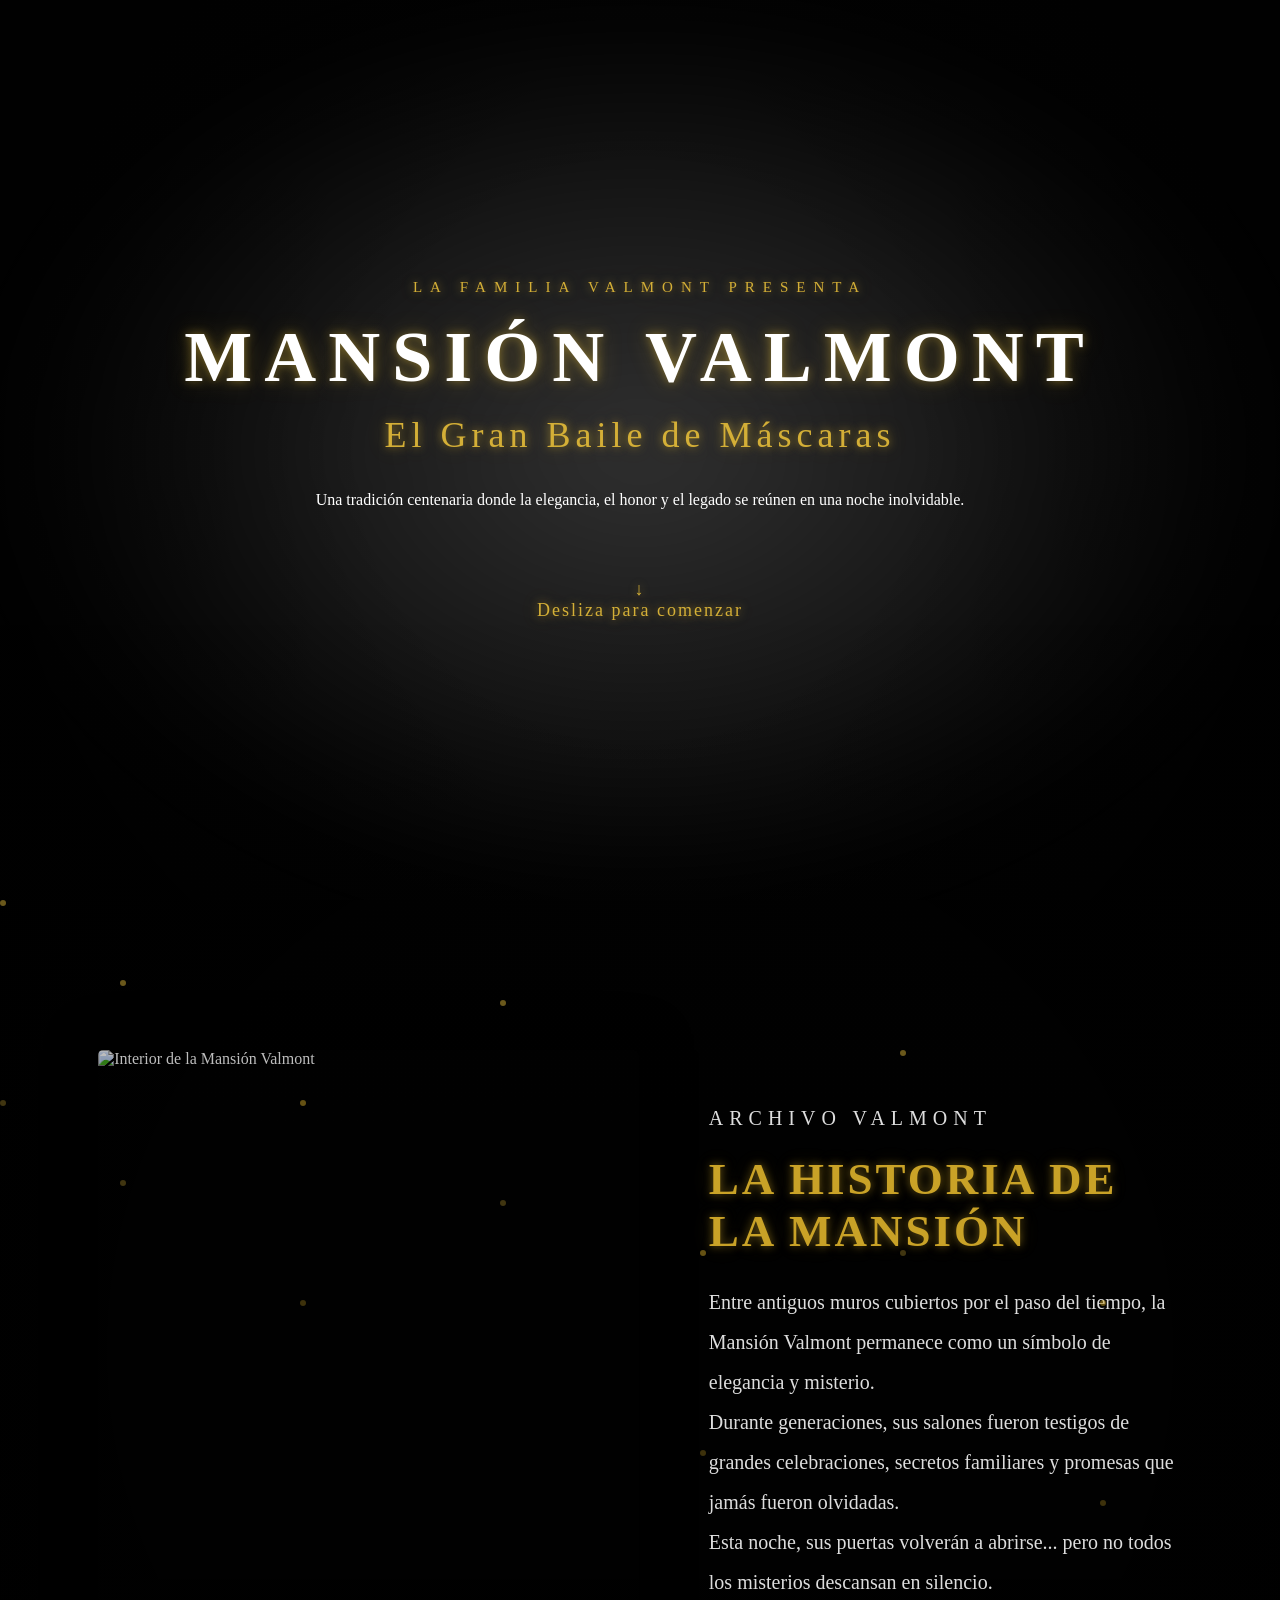
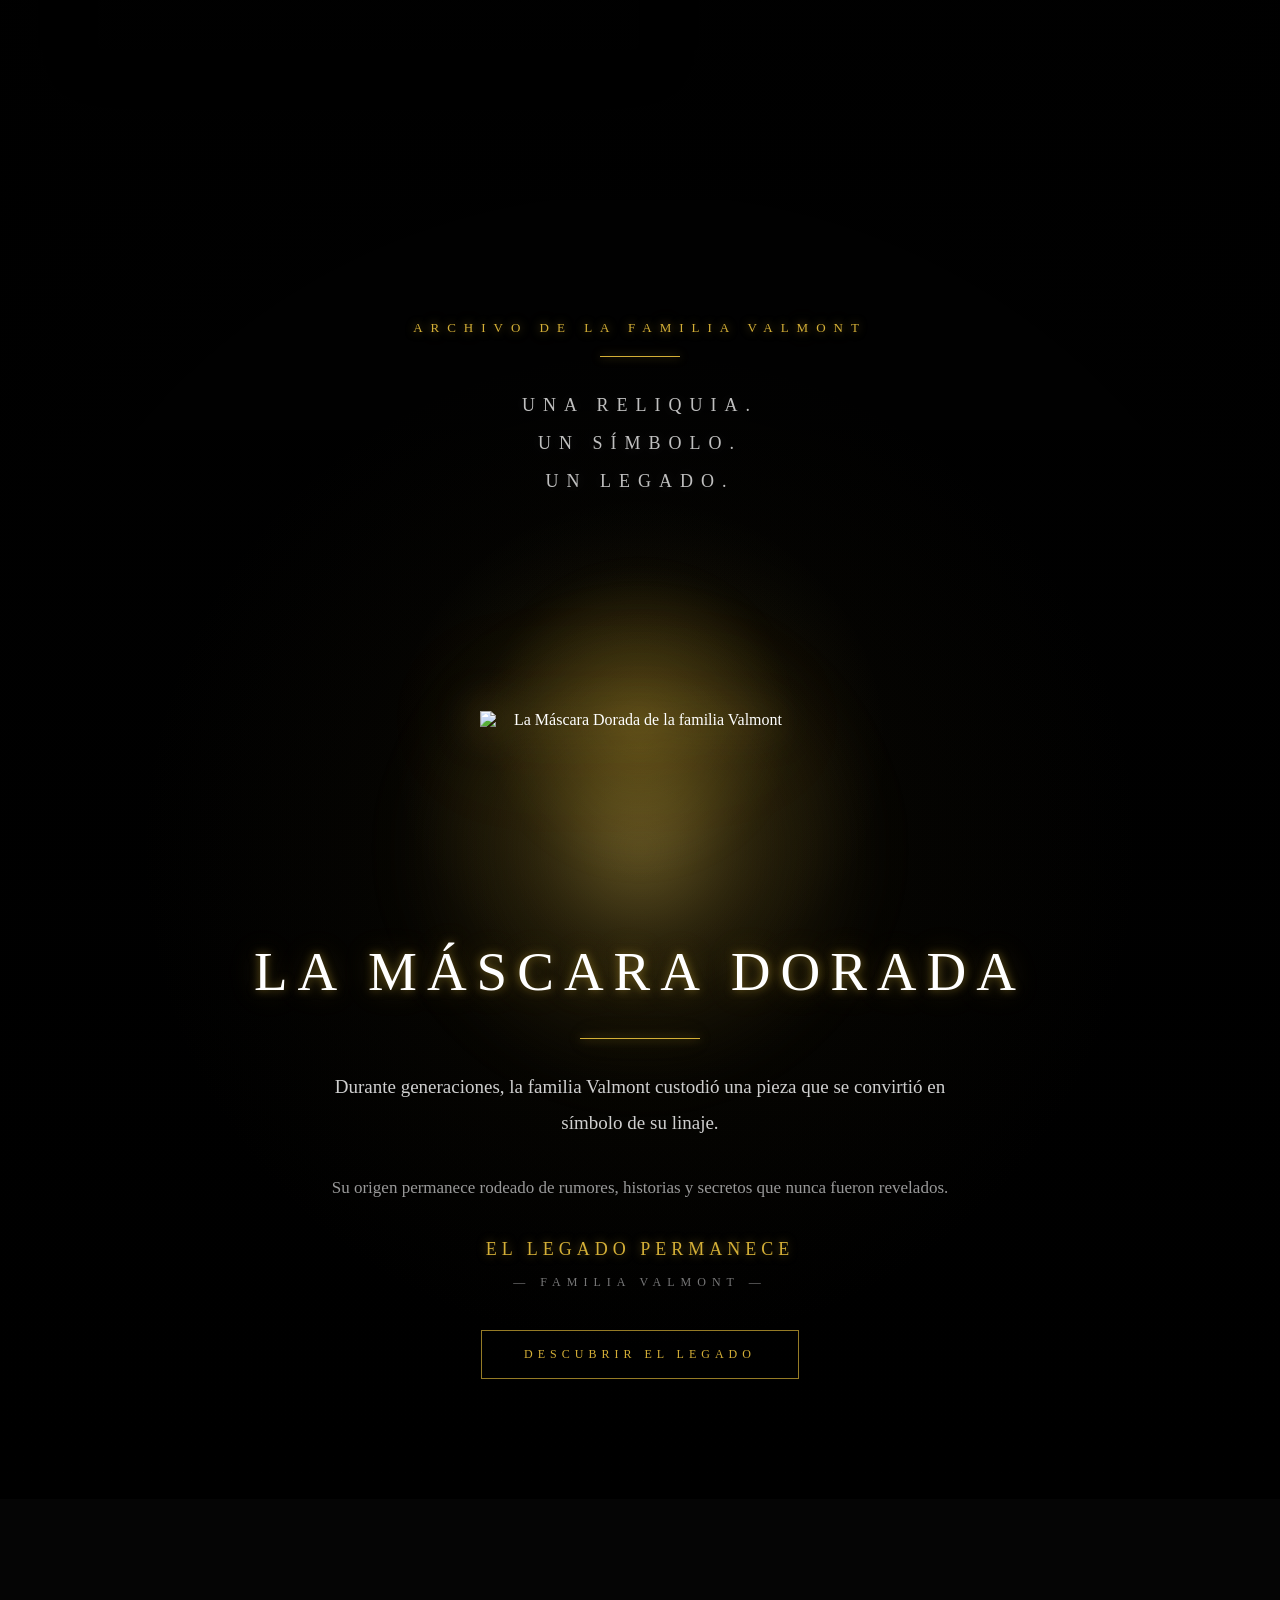
==== index.html @ ee58d7e7 "Rename index.html.html to index.html" ====
<!DOCTYPE html>
<html lang="es">

<head>

    <meta charset="UTF-8">

    <meta name="viewport" content="width=device-width, initial-scale=1.0">

    <title>Mansión Valmont | Prólogo</title>

    <link rel="stylesheet" href="prologo.css">

</head>


<body>


    <!-- =====================================================
         MÚSICA
    ====================================================== -->

    <audio id="musica" loop>
        <source src="./musica/heads-will-roll.mp3" type="audio/mpeg">
    </audio>



    <!-- =====================================================
         PORTADA
    ====================================================== -->

    <header class="hero">

        <div class="overlay">

            <p class="presenta">
                LA FAMILIA VALMONT PRESENTA
            </p>

            <h1>
                MANSIÓN VALMONT
            </h1>

            <h2>
                El Gran Baile de Máscaras
            </h2>

            <p class="descripcion">

                Una tradición centenaria donde la elegancia,
                el honor y el legado se reúnen en una noche inolvidable.

            </p>

            <div class="scroll">

                ↓
                <br>

                Desliza para comenzar

            </div>

        </div>

    </header>



    <!-- =====================================================
         HISTORIA DE LA MANSIÓN
    ====================================================== -->

    <section class="mansion">

        <!-- Partículas -->

        <div class="polvo"></div>


        <!-- Imagen -->

        <div class="mansion-image">

            <img
                src="./IMAGEN/iNTERIOR.png"
                alt="Interior de la Mansión Valmont"
            >

        </div>


        <!-- Texto -->

        <div class="mansion-contex">

            <p class="subtitulo">
                ARCHIVO VALMONT
            </p>


            <h2>
                LA HISTORIA DE LA MANSIÓN
            </h2>


            <div class="linea"></div>


            <p>

                Entre antiguos muros cubiertos por el paso del tiempo,
                la Mansión Valmont permanece como un símbolo de elegancia
                y misterio.

            </p>


            <p>

                Durante generaciones, sus salones fueron testigos de
                grandes celebraciones, secretos familiares y promesas
                que jamás fueron olvidadas.

            </p>


            <p>

                Esta noche, sus puertas volverán a abrirse...
                pero no todos los misterios descansan en silencio.

            </p>

        </div>

    </section>



    <!-- =====================================================
         ESCENA — EL LEGADO VALMONT
    ====================================================== -->

    <section class="mascara-final">


        <!-- =================================================
             BRILLO
        ================================================== -->

        <div class="brillo-mascara"></div>


        <!-- =================================================
             PARTÍCULAS
        ================================================== -->

        <div class="mascara-particulas"></div>


        <!-- =================================================
             CONTENIDO
        ================================================== -->

        <div class="mascara-contenido">


            <!-- INTRODUCCIÓN -->

            <p class="mascara-introduccion">

                ARCHIVO DE LA FAMILIA VALMONT

            </p>


            <div class="linea-introduccion"></div>


            <!-- FRASE -->

            <p class="mascara-frase">

                UNA RELIQUIA.
                <br>

                UN SÍMBOLO.
                <br>

                UN LEGADO.

            </p>



            <!-- =================================================
                 MÁSCARA
            ================================================== -->

            <div class="mascara-imagen">

                <div class="halo-mascara"></div>


                <img
                    src="./IMAGEN/mascara.png"
                    alt="La Máscara Dorada de la familia Valmont"
                >

            </div>



            <!-- =================================================
                 TÍTULO
            ================================================== -->

            <h2>

                LA MÁSCARA DORADA

            </h2>


            <div class="linea-dorada"></div>



            <!-- =================================================
                 HISTORIA
            ================================================== -->

            <p class="mascara-texto">

                Durante generaciones, la familia Valmont
                custodió una pieza que se convirtió en
                símbolo de su linaje.

            </p>


            <p class="mascara-texto secundario">

                Su origen permanece rodeado de rumores,
                historias y secretos que nunca fueron
                revelados.

            </p>



            <!-- =================================================
                 LEGADO
            ================================================== -->

            <p class="mascara-final-texto">

                EL LEGADO PERMANECE

            </p>


            <p class="mascara-firma">

                — FAMILIA VALMONT —

            </p>



            <!-- =================================================
                 BOTÓN
            ================================================== -->

            <button
                class="boton-legado"
                id="botonLegado"
                onclick="mostrarFinal()"
            >

                DESCUBRIR EL LEGADO

            </button>


        </div>

    </section>



    <!-- =====================================================
         FINAL — LA HISTORIA APENAS COMIENZA
    ====================================================== -->

    <section
        class="final-valmont"
        id="finalValmont"
    >


        <!-- BRILLO DEL FINAL -->

        <div class="final-brillo"></div>



        <!-- CONTENIDO -->

        <div class="final-contenido">


            <p class="final-frase">

                TODA HISTORIA
                <br>

                GUARDA UN SECRETO.

            </p>



            <p class="final-secreto">

                PERO NO TODOS LOS SECRETOS
                <br>

                DEBEN SER REVELADOS.

            </p>



            <div class="final-separador"></div>



            <h2>

                MANSIÓN VALMONT

            </h2>



            <p class="final-subtitulo">

                LA HISTORIA APENAS COMIENZA.

            </p>



            <button class="final-boton">

                ENTRAR

            </button>


        </div>

    </section>



    <!-- =====================================================
         JAVASCRIPT
    ====================================================== -->

    <script src="./prologo.js"></script>


</body>

</html>
---- prologo.css ----
/* =========================================================
   MANSIÓN VALMONT
   CSS PRINCIPAL — EXPERIENCIA CINEMATOGRÁFICA
========================================================= */


/* =========================================================
   RESETEO
========================================================= */

* {
    margin: 0;
    padding: 0;
    box-sizing: border-box;
}

html {
    scroll-behavior: smooth;
}

body {
    font-family: Georgia, serif;
    background: #050505;
    color: #fff;
    overflow-x: hidden;
}


/* =========================================================
   PORTADA / HERO
========================================================= */

.hero {
    position: relative;

    width: 100%;
    height: 100vh;
    min-height: 650px;

    display: flex;
    justify-content: center;
    align-items: center;

    text-align: center;

    overflow: hidden;

    background-image:
        linear-gradient(
            rgba(0, 0, 0, 0.65),
            rgba(0, 0, 0, 0.72)
        ),
        url("./IMAGEN/mansion.jpg");

    background-size: cover;
    background-position: center;
    background-repeat: no-repeat;

    animation: zoomMansion 20s ease-in-out infinite alternate;
}


/* =========================================================
   NIEBLA DE LA PORTADA
========================================================= */

.hero::before {
    content: "";

    position: absolute;

    top: -30%;
    left: -30%;

    width: 160%;
    height: 160%;

    background:
        radial-gradient(
            ellipse at center,
            rgba(220, 220, 220, 0.22),
            transparent 45%
        );

    filter: blur(45px);

    animation: niebla 12s ease-in-out infinite alternate;

    pointer-events: none;

    z-index: 1;
}


/* =========================================================
   VIÑETA
========================================================= */

.hero::after {
    content: "";

    position: absolute;
    inset: 0;

    background:
        radial-gradient(
            circle,
            transparent 35%,
            rgba(0, 0, 0, 0.7) 100%
        );

    pointer-events: none;

    z-index: 1;
}


/* =========================================================
   CONTENIDO HERO
========================================================= */

.overlay {
    position: relative;

    width: 90%;
    max-width: 1000px;

    z-index: 5;

    animation: aparecer 3s ease forwards;
}


/* =========================================================
   PRESENTACIÓN
========================================================= */

.presenta {
    color: #D4AF37;

    text-transform: uppercase;

    letter-spacing: 8px;

    font-size: 15px;

    margin-bottom: 20px;

    text-shadow:
        0 0 8px rgba(212, 175, 55, 0.6),
        0 0 25px rgba(212, 175, 55, 0.3);
}


/* =========================================================
   TÍTULO HERO
========================================================= */

.hero h1 {
    font-size: 72px;

    margin-bottom: 15px;

    letter-spacing: 12px;

    color: #fff;

    text-shadow:
        0 0 10px rgba(212, 175, 55, 0.5),
        0 0 25px rgba(212, 175, 55, 0.3);

    animation:
        tituloEntrada 4s ease forwards;
}


/* =========================================================
   SUBTÍTULO HERO
========================================================= */

.hero h2 {
    font-size: 36px;

    font-weight: 300;

    margin-bottom: 35px;

    color: #D4AF37;

    letter-spacing: 5px;

    text-shadow:
        0 0 8px rgba(212, 175, 55, 0.6),
        0 0 20px rgba(212, 175, 55, 0.3);

    animation:
        aparecerSubtitulo 5s ease forwards;
}


/* =========================================================
   SCROLL
========================================================= */

.scroll {
    margin-top: 70px;

    color: #D4AF37;

    font-size: 18px;

    letter-spacing: 2px;

    text-shadow:
        0 0 8px rgba(212, 175, 55, 0.6),
        0 0 20px rgba(212, 175, 55, 0.3);

    animation:
        bajar 2s ease-in-out infinite;
}


/* =========================================================
   ANIMACIONES HERO
========================================================= */

@keyframes aparecer {

    from {
        opacity: 0;
        transform: translateY(40px);
    }

    to {
        opacity: 1;
        transform: translateY(0);
    }
}


@keyframes tituloEntrada {

    from {
        opacity: 0;
        letter-spacing: 40px;
        filter: blur(10px);
    }

    to {
        opacity: 1;
        letter-spacing: 12px;
        filter: blur(0);
    }
}


@keyframes aparecerSubtitulo {

    from {
        opacity: 0;
        transform: translateY(20px);
    }

    to {
        opacity: 1;
        transform: translateY(0);
    }
}


@keyframes bajar {

    0% {
        transform: translateY(0);
        opacity: 0.5;
    }

    50% {
        transform: translateY(15px);
        opacity: 1;
    }

    100% {
        transform: translateY(0);
        opacity: 0.5;
    }
}


@keyframes niebla {

    from {
        transform:
            translateX(-120px)
            scale(1);

        opacity: 0.4;
    }

    to {
        transform:
            translateX(120px)
            scale(1.1);

        opacity: 0.9;
    }
}


@keyframes zoomMansion {

    from {
        background-size: 100%;
    }

    to {
        background-size: 110%;
    }
}


/* =========================================================
   ESCENA DE LA MANSIÓN
========================================================= */

.mansion {

    position: relative;

    width: 100%;
    min-height: 100vh;

    display: flex;

    align-items: center;
    justify-content: center;

    gap: 70px;

    padding: 100px 6%;

    overflow: hidden;

    background:
        linear-gradient(
            rgba(0, 0, 0, 0.75),
            rgba(0, 0, 0, 0.95)
        ),
        url("./IMAGEN/iNTERIOR.png");

    background-size: cover;

    background-position: center;

    background-repeat: no-repeat;
}


/* =========================================================
   VIÑETA MANSIÓN
========================================================= */

.mansion::before {

    content: "";

    position: absolute;

    inset: 0;

    background:
        radial-gradient(
            circle at center,
            transparent 15%,
            rgba(0, 0, 0, 0.8) 100%
        );

    pointer-events: none;

    z-index: 1;
}


/* =========================================================
   IMAGEN MANSIÓN
========================================================= */

.mansion-image {

    position: relative;

    width: 48%;

    z-index: 2;

    animation:
        aparecerImagen 2s ease forwards;
}


.mansion-image img {

    display: block;

    width: 100%;

    height: 600px;

    object-fit: cover;

    filter:
        brightness(70%)
        contrast(120%);

    border-radius: 5px;

    box-shadow:
        0 0 50px rgba(0, 0, 0, 0.9);

    animation:
        zoomCinematico 12s ease-in-out infinite alternate;
}


/* =========================================================
   TEXTO MANSIÓN
========================================================= */

.mansion-contex {

    position: relative;

    width: 42%;

    z-index: 3;

    animation:
        aparecerTexto 2.5s ease forwards;
}


.mansion-contex h2 {

    color: #c9a227;

    font-size: 45px;

    font-family: Georgia, serif;

    text-transform: uppercase;

    letter-spacing: 3px;

    margin-bottom: 25px;

    text-shadow:
        0 0 8px rgba(201, 162, 39, 0.5),
        0 0 20px rgba(201, 162, 39, 0.2);
}


.mansion-contex p {

    color: #ddd;

    font-size: 20px;

    line-height: 2;

    font-family: Georgia, serif;
}


.subtitulo {

    color: #c9a227;

    letter-spacing: 6px;

    text-transform: uppercase;

    font-size: 14px;

    margin-bottom: 15px;
}


/* =========================================================
   ANIMACIONES MANSIÓN
========================================================= */

@keyframes aparecerImagen {

    from {
        opacity: 0;
        transform: translateY(80px);
    }

    to {
        opacity: 1;
        transform: translateY(0);
    }
}


@keyframes zoomCinematico {

    from {
        transform: scale(1);
    }

    to {
        transform: scale(1.08);
    }
}


@keyframes aparecerTexto {

    from {
        opacity: 0;
        transform: translateX(80px);
    }

    to {
        opacity: 1;
        transform: translateX(0);
    }
}


/* =========================================================
   POLVO CINEMATOGRÁFICO
========================================================= */

.polvo {

    position: absolute;

    inset: 0;

    pointer-events: none;

    overflow: hidden;

    z-index: 4;
}


.polvo::before,
.polvo::after {

    content: "";

    position: absolute;

    width: 6px;
    height: 6px;

    background: #D4AF37;

    border-radius: 50%;

    opacity: 0.5;

    box-shadow:
        120px 80px #D4AF37,
        300px 200px #c9a227,
        500px 100px #D4AF37,
        700px 350px #c9a227,
        900px 150px #D4AF37,
        1100px 400px #c9a227;

    animation:
        flotar 15s linear infinite;
}


.polvo::after {

    animation-duration: 22s;

    opacity: 0.3;

    transform: translateY(200px);
}


@keyframes flotar {

    from {
        transform: translateY(100vh);
    }

    to {
        transform: translateY(-100vh);
    }
}


/* =========================================================
   =========================================================
   MÁSCARA DORADA — ESCENA DE REVELACIÓN
   =========================================================
   ========================================================= */

.mascara-final {

    position: relative;

    width: 100%;
    min-height: 100vh;

    display: flex;

    justify-content: center;
    align-items: center;

    text-align: center;

    overflow: hidden;

    padding: 120px 20px;

    background:

        radial-gradient(
            circle at 50% 42%,
            rgba(212, 175, 55, 0.13),
            transparent 25%
        ),

        radial-gradient(
            circle at center,
            rgba(80, 65, 20, 0.12),
            transparent 55%
        ),

        linear-gradient(
            rgba(0, 0, 0, 0.88),
            #000
        );

    isolation: isolate;
}


/* =========================================================
   HALO PRINCIPAL
========================================================= */

.brillo-mascara {

    position: absolute;

    top: 50%;
    left: 50%;

    width: 500px;
    height: 500px;

    transform:
        translate(-50%, -50%);

    border-radius: 50%;

    background:

        radial-gradient(
            circle,
            rgba(255, 220, 100, 0.32),
            rgba(212, 175, 55, 0.12) 30%,
            transparent 70%
        );

    filter: blur(25px);

    animation:
        respirarMascara 5s ease-in-out infinite alternate;

    pointer-events: none;

    z-index: -1;
}


@keyframes respirarMascara {

    from {

        transform:
            translate(-50%, -50%)
            scale(0.82);

        opacity: 0.45;
    }

    to {

        transform:
            translate(-50%, -50%)
            scale(1.18);

        opacity: 1;
    }
}


/* =========================================================
   DESTELLO DE LUZ
========================================================= */

.mascara-final::before {

    content: "";

    position: absolute;

    top: 0;
    left: -100%;

    width: 45%;
    height: 100%;

    background:
        linear-gradient(
            90deg,
            transparent,
            rgba(212, 175, 55, 0.06),
            transparent
        );

    transform: skewX(-20deg);

    animation:
        luzMascara 10s linear infinite;

    pointer-events: none;

    z-index: 1;
}


@keyframes luzMascara {

    from {
        left: -100%;
    }

    to {
        left: 150%;
    }
}


/* =========================================================
   VIÑETA DE LA MÁSCARA
========================================================= */

.mascara-final::after {

    content: "";

    position: absolute;

    inset: 0;

    background:
        radial-gradient(
            circle at center,
            transparent 25%,
            rgba(0, 0, 0, 0.8) 100%
        );

    pointer-events: none;

    z-index: 1;
}


/* =========================================================
   CONTENIDO
========================================================= */

.mascara-contenido {

    position: relative;

    width: 90%;
    max-width: 850px;

    z-index: 5;

    animation:
        aparecerMascara 3s ease forwards;
}


@keyframes aparecerMascara {

    from {

        opacity: 0;

        transform:
            translateY(50px);

        filter: blur(8px);
    }

    to {

        opacity: 1;

        transform:
            translateY(0);

        filter: blur(0);
    }
}


/* =========================================================
   INTRODUCCIÓN
========================================================= */

.mascara-introduccion,
.mascara-subtitulo {

    color: #D4AF37;

    font-size: 13px;

    letter-spacing: 8px;

    text-transform: uppercase;

    margin-bottom: 20px;

    text-shadow:
        0 0 10px rgba(212, 175, 55, 0.6),
        0 0 25px rgba(212, 175, 55, 0.3);
}


/* =========================================================
   LÍNEA INTRODUCCIÓN
========================================================= */

.linea-introduccion {

    width: 80px;

    height: 1px;

    margin: 0 auto 30px;

    background: #D4AF37;

    box-shadow:
        0 0 10px rgba(212, 175, 55, 0.7);
}


/* =========================================================
   FRASE
========================================================= */

.mascara-frase {

    color: rgba(255, 255, 255, 0.75);

    font-family: Georgia, serif;

    font-size: 18px;

    letter-spacing: 8px;

    line-height: 2.1;

    margin-bottom: 35px;

    text-shadow:
        0 0 15px rgba(255, 255, 255, 0.15);
}


/* =========================================================
   CONTENEDOR MÁSCARA
========================================================= */

.mascara-imagen {

    position: relative;

    display: flex;

    justify-content: center;

    align-items: center;

    width: 100%;

    min-height: 370px;

    margin: 0 auto 35px;
}


/* =========================================================
   HALO DETRÁS DE LA MÁSCARA
========================================================= */

.halo-mascara {

    position: absolute;

    width: 320px;
    height: 320px;

    border-radius: 50%;

    background:
        radial-gradient(
            circle,
            rgba(212, 175, 55, 0.25),
            transparent 68%
        );

    filter: blur(12px);

    animation:
        haloRespira 4s ease-in-out infinite alternate;

    z-index: -1;
}


@keyframes haloRespira {

    from {

        transform: scale(0.8);

        opacity: 0.4;
    }

    to {

        transform: scale(1.2);

        opacity: 1;
    }
}


/* =========================================================
   MÁSCARA
========================================================= */

.mascara-imagen img {

    display: block;

    width: 320px;

    max-width: 75vw;

    height: auto;

    object-fit: contain;

    opacity: 0;

    filter:
        drop-shadow(0 0 15px rgba(212, 175, 55, 0.7))
        drop-shadow(0 0 35px rgba(212, 175, 55, 0.45))
        drop-shadow(0 0 80px rgba(212, 175, 55, 0.2));

    animation:
        revelarMascara 4s ease 1s forwards,
        mascaraFlota 6s ease-in-out 5s infinite;
}


@keyframes revelarMascara {

    0% {

        opacity: 0;

        transform:
            scale(0.55)
            translateY(30px);

        filter:
            brightness(0)
            blur(18px)
            drop-shadow(0 0 0 transparent);
    }

    60% {

        opacity: 1;

        filter:
            brightness(1.25)
            blur(2px)
            drop-shadow(0 0 40px rgba(212, 175, 55, 0.9));
    }

    100% {

        opacity: 1;

        transform:
            scale(1)
            translateY(0);

        filter:
            brightness(1)
            blur(0)
            drop-shadow(0 0 20px rgba(212, 175, 55, 0.7))
            drop-shadow(0 0 60px rgba(212, 175, 55, 0.35));
    }
}


@keyframes mascaraFlota {

    0% {
        transform: translateY(0);
    }

    50% {
        transform: translateY(-14px);
    }

    100% {
        transform: translateY(0);
    }
}


/* =========================================================
   TÍTULO DE LA MÁSCARA
========================================================= */

.mascara-contenido h2 {

    color: #fff;

    font-family: Georgia, serif;

    font-size: 55px;

    font-weight: normal;

    letter-spacing: 10px;

    text-transform: uppercase;

    margin-bottom: 35px;

    text-shadow:
        0 0 10px rgba(212, 175, 55, 0.5),
        0 0 30px rgba(212, 175, 55, 0.3);
}


/* =========================================================
   HISTORIA
========================================================= */

.mascara-texto {

    max-width: 650px;

    margin: 0 auto 30px;

    color: #cfcfcf;

    font-size: 19px;

    line-height: 1.9;

    font-family: Georgia, serif;
}


.mascara-texto.secundario {

    color: #999;

    font-size: 17px;
}


/* =========================================================
   LÍNEA DORADA
========================================================= */

.linea-dorada {

    width: 120px;

    height: 1px;

    margin: 0 auto 30px;

    background: #D4AF37;

    box-shadow:
        0 0 10px rgba(212, 175, 55, 0.8),
        0 0 25px rgba(212, 175, 55, 0.4);
}


/* =========================================================
   FRASE FINAL MÁSCARA
========================================================= */

.mascara-final-texto {

    color: #D4AF37;

    font-family: Georgia, serif;

    font-size: 18px;

    letter-spacing: 5px;

    text-transform: uppercase;

    margin-top: 35px;

    margin-bottom: 15px;

    text-shadow:
        0 0 10px rgba(212, 175, 55, 0.5);
}


.mascara-firma {

    color: #777;

    font-size: 12px;

    letter-spacing: 6px;

    margin-bottom: 30px;
}


/* =========================================================
   BOTÓN — DESCUBRIR EL LEGADO
========================================================= */

.boton-legado,
.final-boton {

    position: relative;

    display: block;

    margin: 40px auto 0;

    padding: 16px 42px;

    background: transparent;

    border: 1px solid rgba(212, 175, 55, 0.7);

    color: #D4AF37;

    font-family: Georgia, serif;

    font-size: 12px;

    letter-spacing: 5px;

    text-transform: uppercase;

    cursor: pointer;

    overflow: hidden;

    opacity: 0;

    animation:
        aparecerBoton 3s ease 7s forwards;

    transition:
        color 0.5s ease,
        background 0.5s ease,
        box-shadow 0.5s ease,
        transform 0.5s ease;
}


.boton-legado::before,
.final-boton::before {

    content: "";

    position: absolute;

    top: 0;
    left: -100%;

    width: 100%;
    height: 100%;

    background:
        linear-gradient(
            90deg,
            transparent,
            rgba(212, 175, 55, 0.2),
            transparent
        );

    transition: left 0.7s ease;
}


.boton-legado:hover::before,
.final-boton:hover::before {

    left: 100%;
}


.boton-legado:hover,
.final-boton:hover {

    background: #D4AF37;

    color: #000;

    transform: scale(1.06);

    box-shadow:
        0 0 15px rgba(212, 175, 55, 0.7),
        0 0 45px rgba(212, 175, 55, 0.35);
}


@keyframes aparecerBoton {

    from {

        opacity: 0;

        transform:
            translateY(20px);
    }

    to {

        opacity: 1;

        transform:
            translateY(0);
    }
}


/* =========================================================
   =========================================================
   FINAL — MANSIÓN VALMONT
   OCULTO HASTA PRESIONAR EL BOTÓN
   =========================================================
   ========================================================= */

.final-valmont {

    position: relative;

    width: 100%;
    min-height: 100vh;

    display: flex;

    justify-content: center;
    align-items: center;

    text-align: center;

    overflow: hidden;

    padding: 120px 20px;

    background:

        radial-gradient(
            circle at center,
            rgba(212, 175, 55, 0.09),
            transparent 30%
        ),

        radial-gradient(
            circle at center,
            rgba(50, 40, 10, 0.15),
            transparent 60%
        ),

        #000;

    isolation: isolate;

    /* OCULTO */

    opacity: 0;

    visibility: hidden;

    pointer-events: none;

    transform: scale(1.04);

    transition:
        opacity 1s ease,
        visibility 1s ease,
        transform 1.5s ease;
}


/* =========================================================
   CUANDO SE ACTIVA
========================================================= */

.final-valmont.mostrar {

    opacity: 1;

    visibility: visible;

    pointer-events: auto;

    transform: scale(1);

    animation:
        entradaFinal 3s ease forwards;
}


@keyframes entradaFinal {

    0% {

        opacity: 0;

        transform:
            scale(1.08);

        filter: brightness(0) blur(12px);
    }

    60% {

        opacity: 1;

        filter:
            brightness(0.7)
            blur(3px);
    }

    100% {

        opacity: 1;

        transform:
            scale(1);

        filter:
            brightness(1)
            blur(0);
    }
}


/* =========================================================
   LUZ CENTRAL DEL FINAL
========================================================= */

.final-valmont::before {

    content: "";

    position: absolute;

    top: 50%;
    left: 50%;

    width: 700px;
    height: 700px;

    transform:
        translate(-50%, -50%);

    border-radius: 50%;

    background:
        radial-gradient(
            circle,
            rgba(212, 175, 55, 0.13),
            rgba(212, 175, 55, 0.03) 40%,
            transparent 70%
        );

    filter: blur(30px);

    opacity: 0;

    pointer-events: none;

    z-index: 0;
}


.final-valmont.mostrar::before {

    animation:
        luzFinal 8s ease-in-out 2s infinite alternate;
}


@keyframes luzFinal {

    from {

        transform:
            translate(-50%, -50%)
            scale(0.75);

        opacity: 0.35;
    }

    to {

        transform:
            translate(-50%, -50%)
            scale(1.2);

        opacity: 1;
    }
}


/* =========================================================
   POLVO / ESTRELLAS DEL FINAL
========================================================= */

.final-valmont::after {

    content: "";

    position: absolute;

    inset: 0;

    background-image:

        radial-gradient(
            circle,
            rgba(212, 175, 55, 0.75) 1px,
            transparent 1.5px
        ),

        radial-gradient(
            circle,
            rgba(255, 255, 255, 0.35) 1px,
            transparent 1.5px
        );

    background-size:
        180px 180px,
        260px 260px;

    background-position:
        0 0,
        80px 120px;

    opacity: 0;

    pointer-events: none;

    z-index: 1;
}


.final-valmont.mostrar::after {

    animation:
        polvoFinal 20s linear infinite,
        aparecerPolvo 3s ease 2s forwards;
}


@keyframes aparecerPolvo {

    to {
        opacity: 0.28;
    }
}


@keyframes polvoFinal {

    from {
        transform: translateY(0);
    }

    to {
        transform: translateY(-180px);
    }
}


/* =========================================================
   CONTENIDO FINAL
========================================================= */

.final-contenido {

    position: relative;

    width: 90%;
    max-width: 900px;

    z-index: 5;

    opacity: 0;
}


.final-valmont.mostrar .final-contenido {

    animation:
        aparecerContenidoFinal 3s ease 1s forwards;
}


@keyframes aparecerContenidoFinal {

    from {

        opacity: 0;

        transform:
            translateY(50px);

        filter: blur(10px);
    }

    to {

        opacity: 1;

        transform:
            translateY(0);

        filter: blur(0);
    }
}


/* =========================================================
   PRIMERA FRASE
========================================================= */

.final-frase {

    color: #eee;

    font-family: Georgia, serif;

    font-size: 24px;

    line-height: 2;

    letter-spacing: 8px;

    opacity: 0;
}


.final-valmont.mostrar .final-frase {

    animation:
        fraseFinal 4s ease 2s forwards;
}


@keyframes fraseFinal {

    from {

        opacity: 0;

        transform:
            translateY(25px);

        filter: blur(8px);
    }

    to {

        opacity: 0.95;

        transform:
            translateY(0);

        filter: blur(0);
    }
}


/* =========================================================
   SEGUNDO MENSAJE
========================================================= */

.final-secreto {

    margin-top: 45px;

    color: #999;

    font-family: Georgia, serif;

    font-size: 15px;

    line-height: 2;

    letter-spacing: 5px;

    opacity: 0;
}


.final-valmont.mostrar .final-secreto {

    animation:
        secretoFinal 4s ease 7s forwards;
}


@keyframes secretoFinal {

    from {

        opacity: 0;

        transform:
            translateY(20px);

        filter: blur(7px);
    }

    to {

        opacity: 0.8;

        transform:
            translateY(0);

        filter: blur(0);
    }
}


/* =========================================================
   SEPARADOR DORADO
========================================================= */

.final-separador {

    width: 0;

    height: 1px;

    margin: 55px auto;

    background: #D4AF37;

    box-shadow:
        0 0 10px rgba(212, 175, 55, 0.9),
        0 0 30px rgba(212, 175, 55, 0.45);

    opacity: 0;
}


.final-valmont.mostrar .final-separador {

    animation:
        lineaFinal 3s ease 11s forwards;
}


@keyframes lineaFinal {

    from {

        width: 0;

        opacity: 0;
    }

    to {

        width: 180px;

        opacity: 1;
    }
}


/* =========================================================
   GRAN TÍTULO FINAL
========================================================= */

.final-contenido h2 {

    color: #D4AF37;

    font-family: Georgia, serif;

    font-size: 55px;

    font-weight: normal;

    letter-spacing: 14px;

    margin-bottom: 30px;

    opacity: 0;

    text-shadow:
        0 0 10px rgba(212, 175, 55, 0.7),
        0 0 35px rgba(212, 175, 55, 0.35),
        0 0 80px rgba(212, 175, 55, 0.15);
}


.final-valmont.mostrar .final-contenido h2 {

    animation:
        tituloFinal 5s ease 14s forwards;
}


@keyframes tituloFinal {

    from {

        opacity: 0;

        transform:
            scale(0.88);

        letter-spacing: 28px;

        filter: blur(12px);
    }

    60% {

        opacity: 0.7;

    }

    to {

        opacity: 1;

        transform:
            scale(1);

        letter-spacing: 14px;

        filter: blur(0);
    }
}


/* =========================================================
   SUBTÍTULO FINAL
========================================================= */

.final-subtitulo {

    color: #aaa;

    font-family: Georgia, serif;

    font-size: 14px;

    letter-spacing: 7px;

    text-transform: uppercase;

    opacity: 0;
}


.final-valmont.mostrar .final-subtitulo {

    animation:
        subtituloFinal 4s ease 20s forwards;
}


@keyframes subtituloFinal {

    from {

        opacity: 0;

        transform:
            translateY(20px);

        filter: blur(5px);
    }

    to {

        opacity: 0.9;

        transform:
            translateY(0);

        filter: blur(0);
    }
}


/* =========================================================
   FRASE EXTRA FINAL
========================================================= */

.final-firma {

    margin-top: 45px;

    color: #D4AF37;

    font-size: 11px;

    letter-spacing: 6px;

    opacity: 0;
}


.final-valmont.mostrar .final-firma {

    animation:
        firmaFinal 4s ease 24s forwards;
}


@keyframes firmaFinal {

    from {

        opacity: 0;

        letter-spacing: 15px;
    }

    to {

        opacity: 0.65;

        letter-spacing: 6px;
    }
}


/* =========================================================
   BOTÓN DEL FINAL — SI LO USAMOS DESPUÉS
========================================================= */

.final-boton {

    opacity: 0;

    pointer-events: none;
}


.final-valmont.mostrar .final-boton {

    pointer-events: auto;

    animation:
        botonFinal 4s ease 27s forwards;
}


@keyframes botonFinal {

    from {

        opacity: 0;

        transform:
            translateY(20px);
    }

    to {

        opacity: 1;

        transform:
            translateY(0);
    }
}


/* =========================================================
   TABLET
========================================================= */

@media (max-width: 900px) {

    .hero h1 {

        font-size: 55px;

        letter-spacing: 8px;
    }


    .hero h2 {

        font-size: 28px;
    }


    .mansion {

        gap: 40px;

        padding: 80px 5%;
    }


    .mansion-image {

        width: 48%;
    }


    .mansion-contex {

        width: 42%;
    }


    .mansion-image img {

        height: 500px;
    }


    .mansion-contex h2 {

        font-size: 35px;
    }


    .mansion-contex p {

        font-size: 17px;
    }


    .mascara-contenido h2 {

        font-size: 42px;

        letter-spacing: 7px;
    }


    .mascara-imagen img {

        width: 280px;
    }


    .final-contenido h2 {

        font-size: 43px;

        letter-spacing: 9px;
    }
}


/* =========================================================
   MÓVIL
========================================================= */

@media (max-width: 700px) {

    .hero {

        min-height: 600px;
    }


    .hero h1 {

        font-size: 38px;

        letter-spacing: 5px;
    }


    .hero h2 {

        font-size: 22px;

        letter-spacing: 3px;
    }


    .presenta {

        font-size: 12px;

        letter-spacing: 5px;
    }


    .scroll {

        margin-top: 40px;
    }


    /* MANSIÓN */

    .mansion {

        flex-direction: column;

        gap: 45px;

        padding: 70px 7%;
    }


    .mansion-image {

        width: 100%;
    }


    .mansion-contex {

        width: 100%;
    }


    .mansion-image img {

        height: 400px;
    }


    .mansion-contex h2 {

        font-size: 32px;
    }


    .mansion-contex p {

        font-size: 17px;

        line-height: 1.8;
    }


    /* MÁSCARA */

    .mascara-final {

        padding: 90px 20px;
    }


    .mascara-introduccion,
    .mascara-subtitulo {

        font-size: 10px;

        letter-spacing: 5px;
    }


    .mascara-frase {

        font-size: 15px;

        letter-spacing: 5px;
    }


    .mascara-contenido h2 {

        font-size: 30px;

        letter-spacing: 5px;

        line-height: 1.4;
    }


    .mascara-imagen {

        min-height: 300px;
    }


    .mascara-imagen img {

        width: 220px;
    }


    .halo-mascara {

        width: 250px;

        height: 250px;
    }


    .mascara-texto {

        font-size: 16px;

        line-height: 1.7;
    }


    .mascara-final-texto {

        font-size: 14px;

        letter-spacing: 3px;
    }


    .mascara-firma {

        font-size: 10px;

        letter-spacing: 4px;
    }


    .boton-legado {

        padding: 14px 28px;

        font-size: 10px;

        letter-spacing: 3px;
    }


    /* FINAL */

    .final-valmont {

        min-height: 100vh;

        padding: 90px 20px;
    }


    .final-frase {

        font-size: 17px;

        letter-spacing: 5px;
    }


    .final-secreto {

        font-size: 12px;

        letter-spacing: 3px;

        line-height: 2;
    }


    .final-separador {

        margin: 45px auto;
    }


    .final-contenido h2 {

        font-size: 30px;

        letter-spacing: 6px;

        line-height: 1.5;
    }


    .final-subtitulo {

        font-size: 10px;

        letter-spacing: 3px;

        line-height: 1.8;
    }


    .final-firma {

        font-size: 9px;

        letter-spacing: 4px;
    }


    .final-valmont::before {

        width: 400px;

        height: 400px;
    }
}


/* =========================================================
   CELULARES PEQUEÑOS
========================================================= */

@media (max-width: 450px) {

    .hero h1 {

        font-size: 30px;

        letter-spacing: 3px;
    }


    .hero h2 {

        font-size: 18px;
    }


    .presenta {

        font-size: 10px;

        letter-spacing: 4px;
    }


    .mansion-image img {

        height: 320px;
    }


    .brillo-mascara {

        width: 300px;

        height: 300px;
    }


    .mascara-imagen img {

        width: 190px;
    }


    .final-contenido h2 {

        font-size: 25px;

        letter-spacing: 4px;
    }


    .final-frase {

        font-size: 15px;

        letter-spacing: 4px;
    }
}


/* =========================================================
   REDUCIR ANIMACIONES SI EL DISPOSITIVO LO SOLICITA
========================================================= */

@media (prefers-reduced-motion: reduce) {

    *,
    *::before,
    *::after {

        animation-duration: 0.01ms !important;

        animation-iteration-count: 1 !important;

        scroll-behavior: auto !important;

        transition-duration: 0.01ms !important;
    }
}
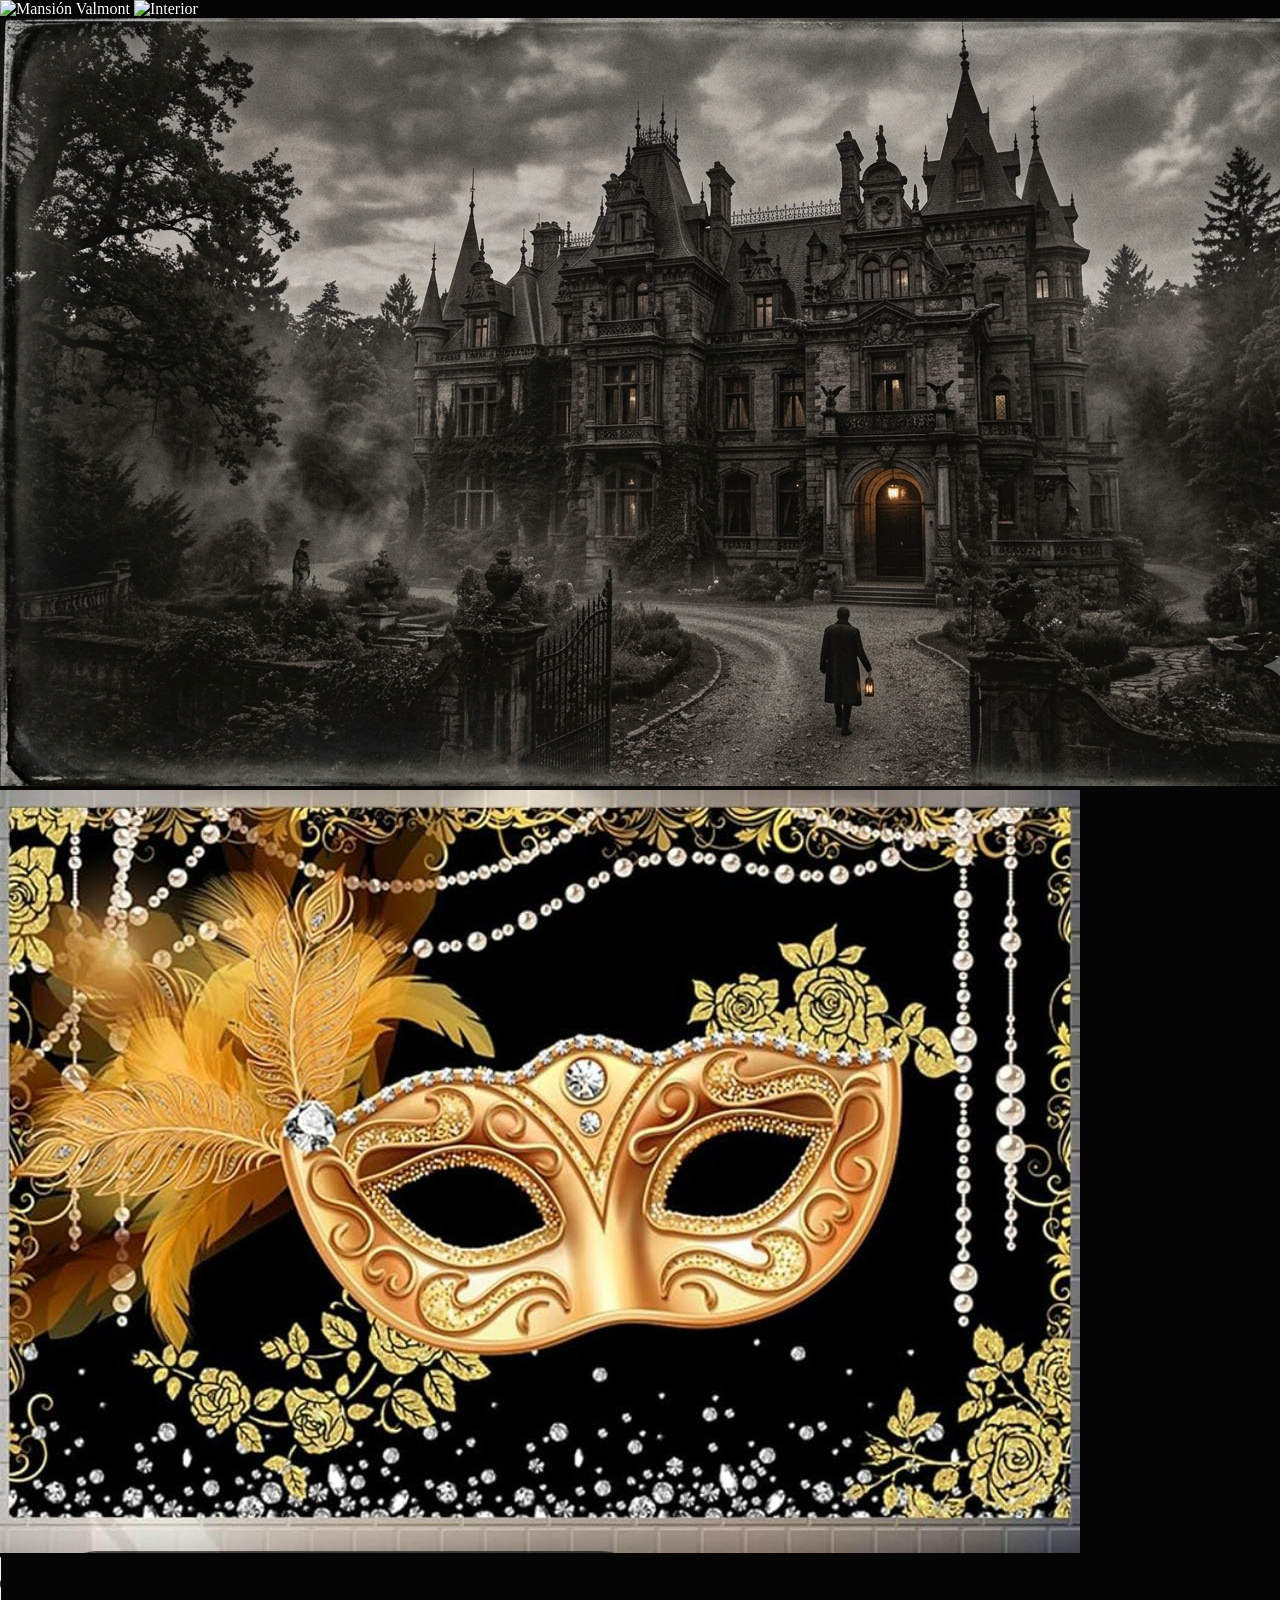
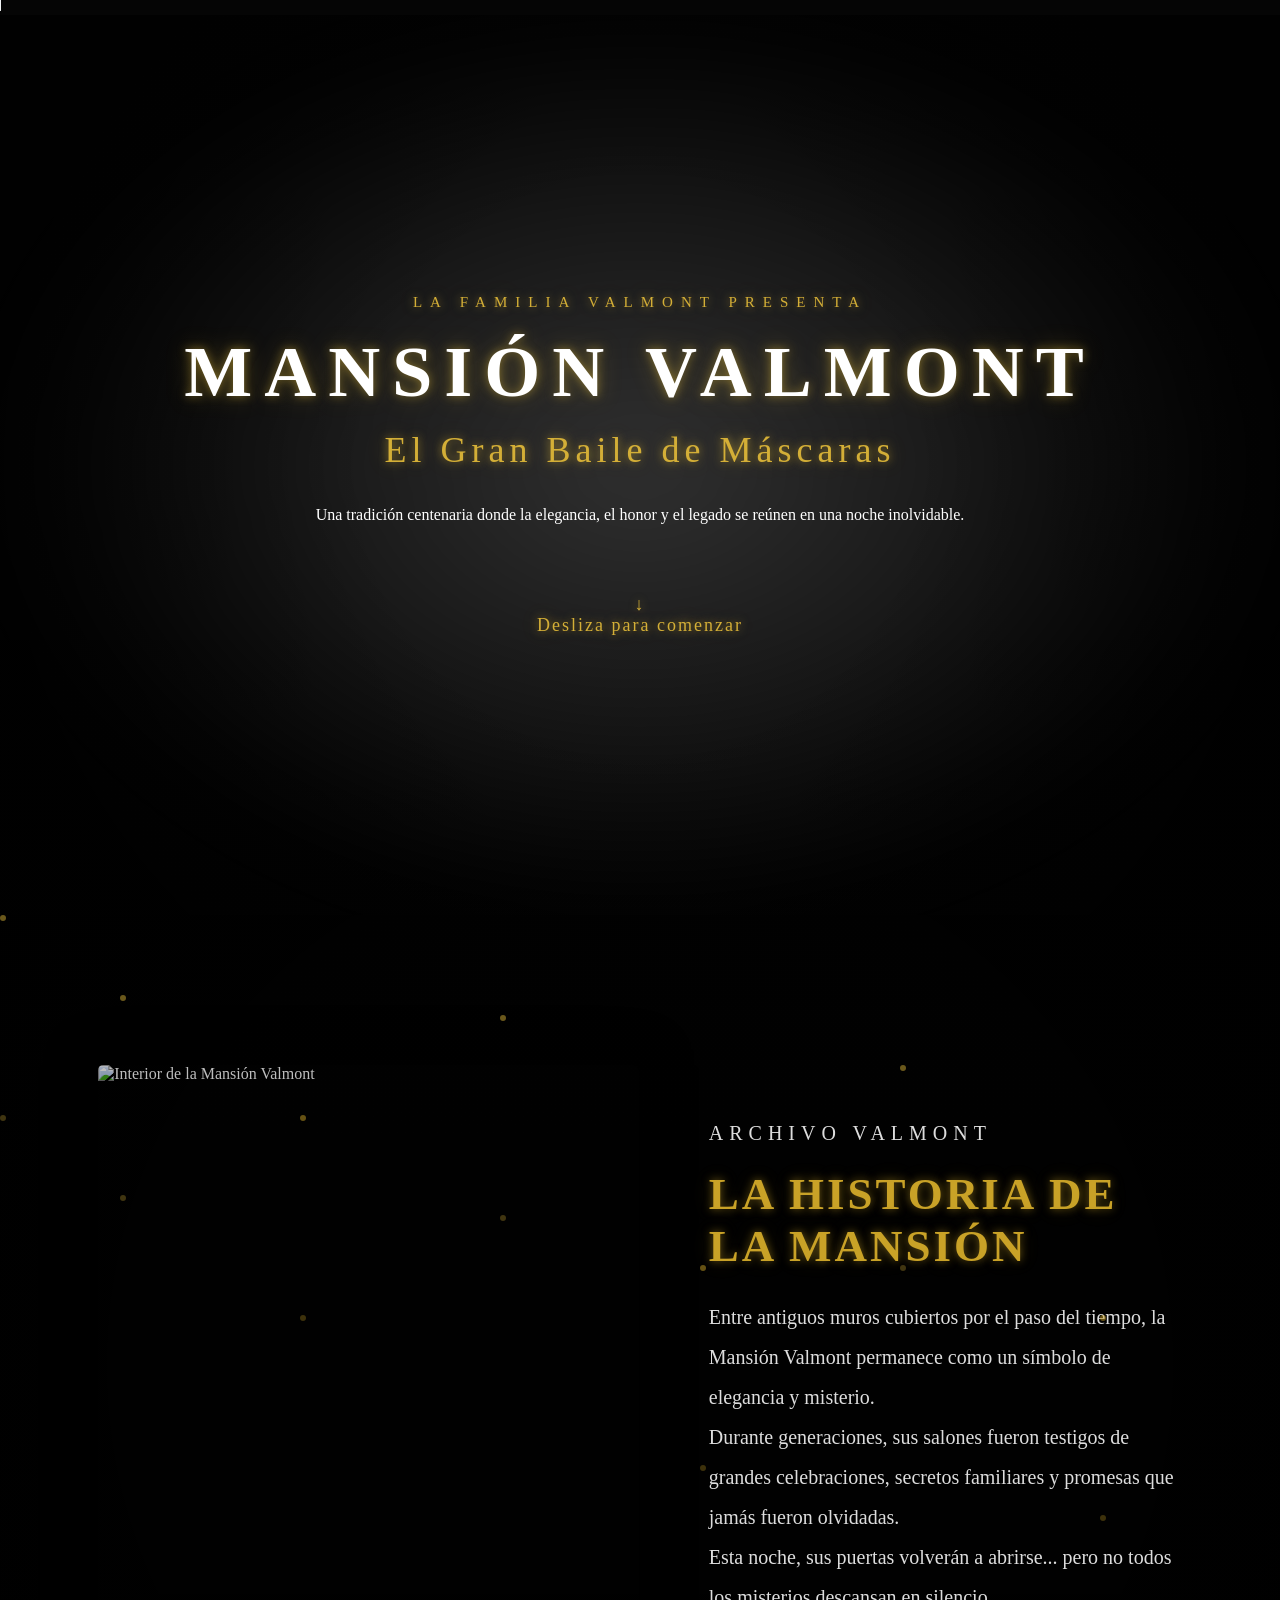
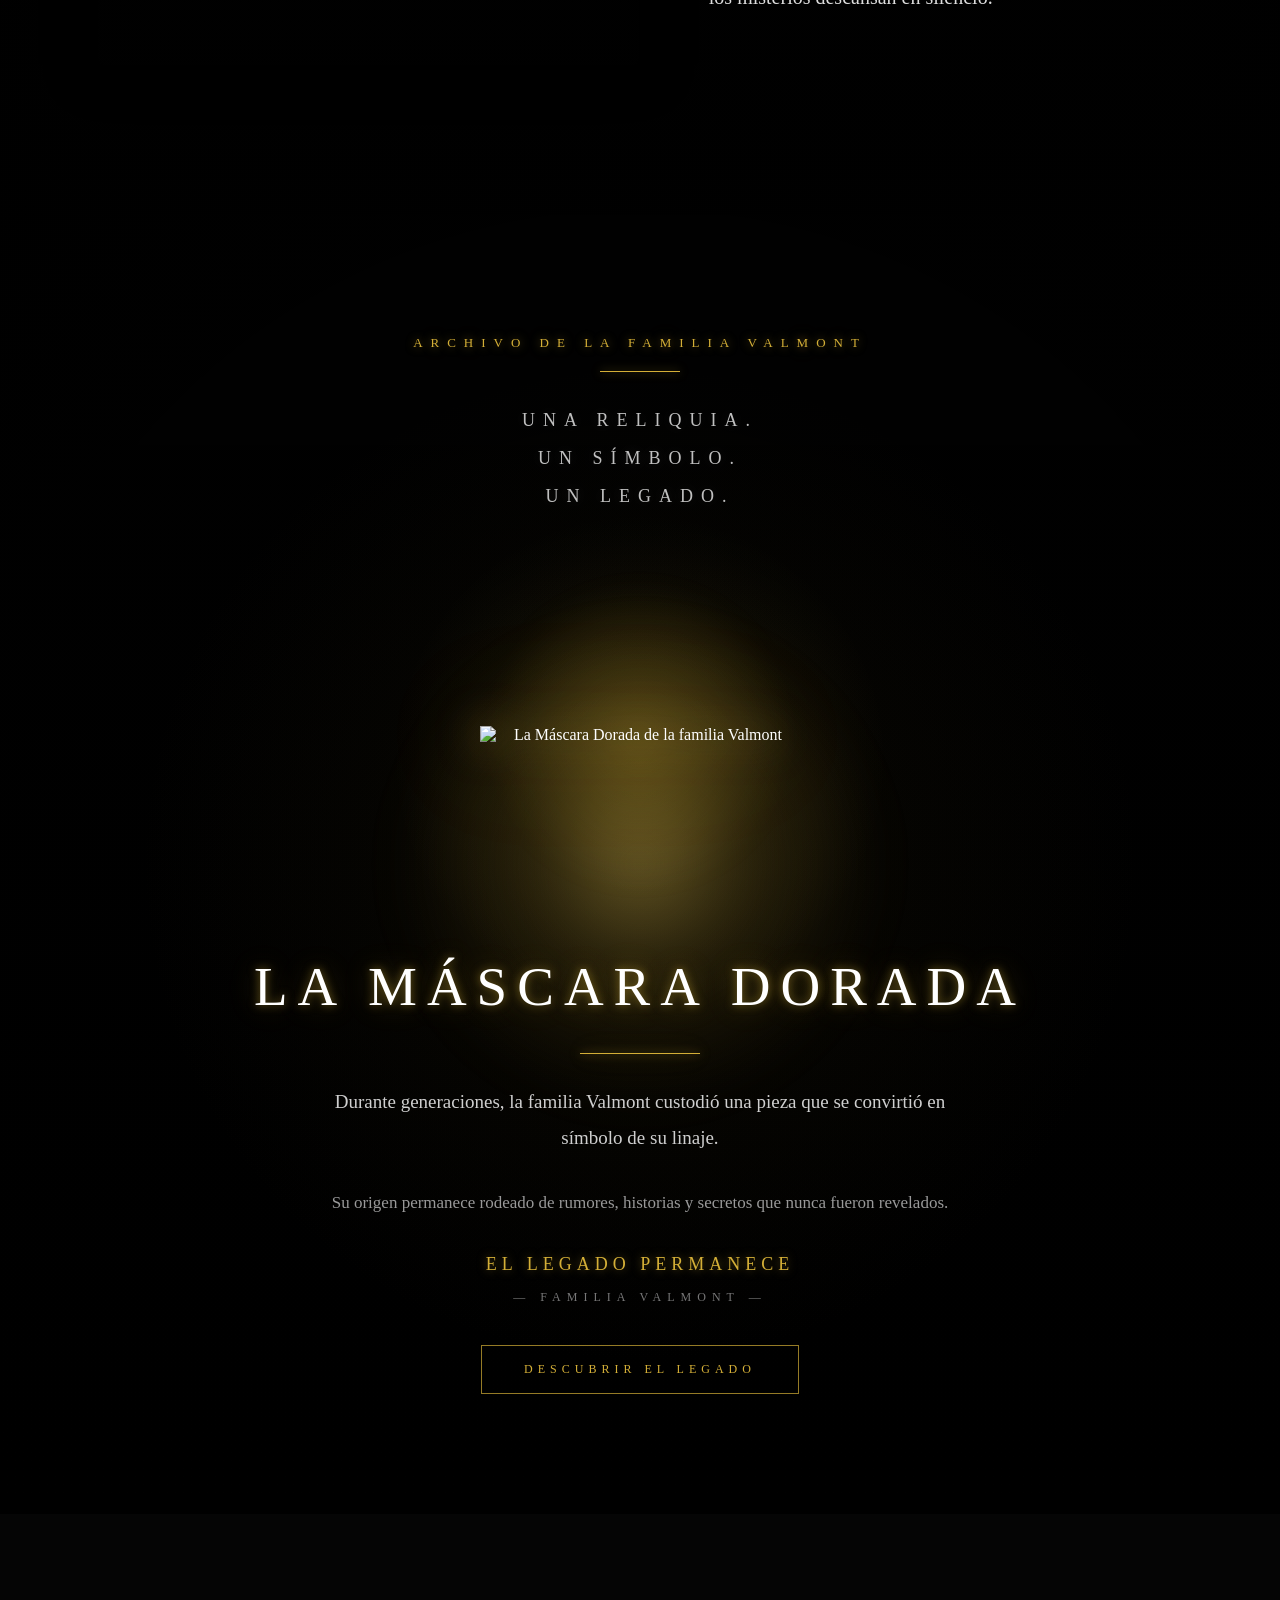
==== commit 3b6fe3bb: "Update index.html" ====
--- a/index.html
+++ b/index.html
@@ -17,7 +17,10 @@
 
 <body>
 
-
+<img src="mansion-valmor.png" alt="Mansión Valmont">
+<img src="interior.png" alt="Interior">
+<img src="mansion.jpg" alt="Mansión">
+<img src="mascara.png" alt="Máscara">
     <!-- =====================================================
          MÚSICA
     ====================================================== -->
@@ -26,7 +29,8 @@
         <source src="./musica/heads-will-roll.mp3" type="audio/mpeg">
     </audio>
 
-
+<audio src="heads-will-roll.mp3" controls></audio>
+    
 
     <!-- =====================================================
          PORTADA
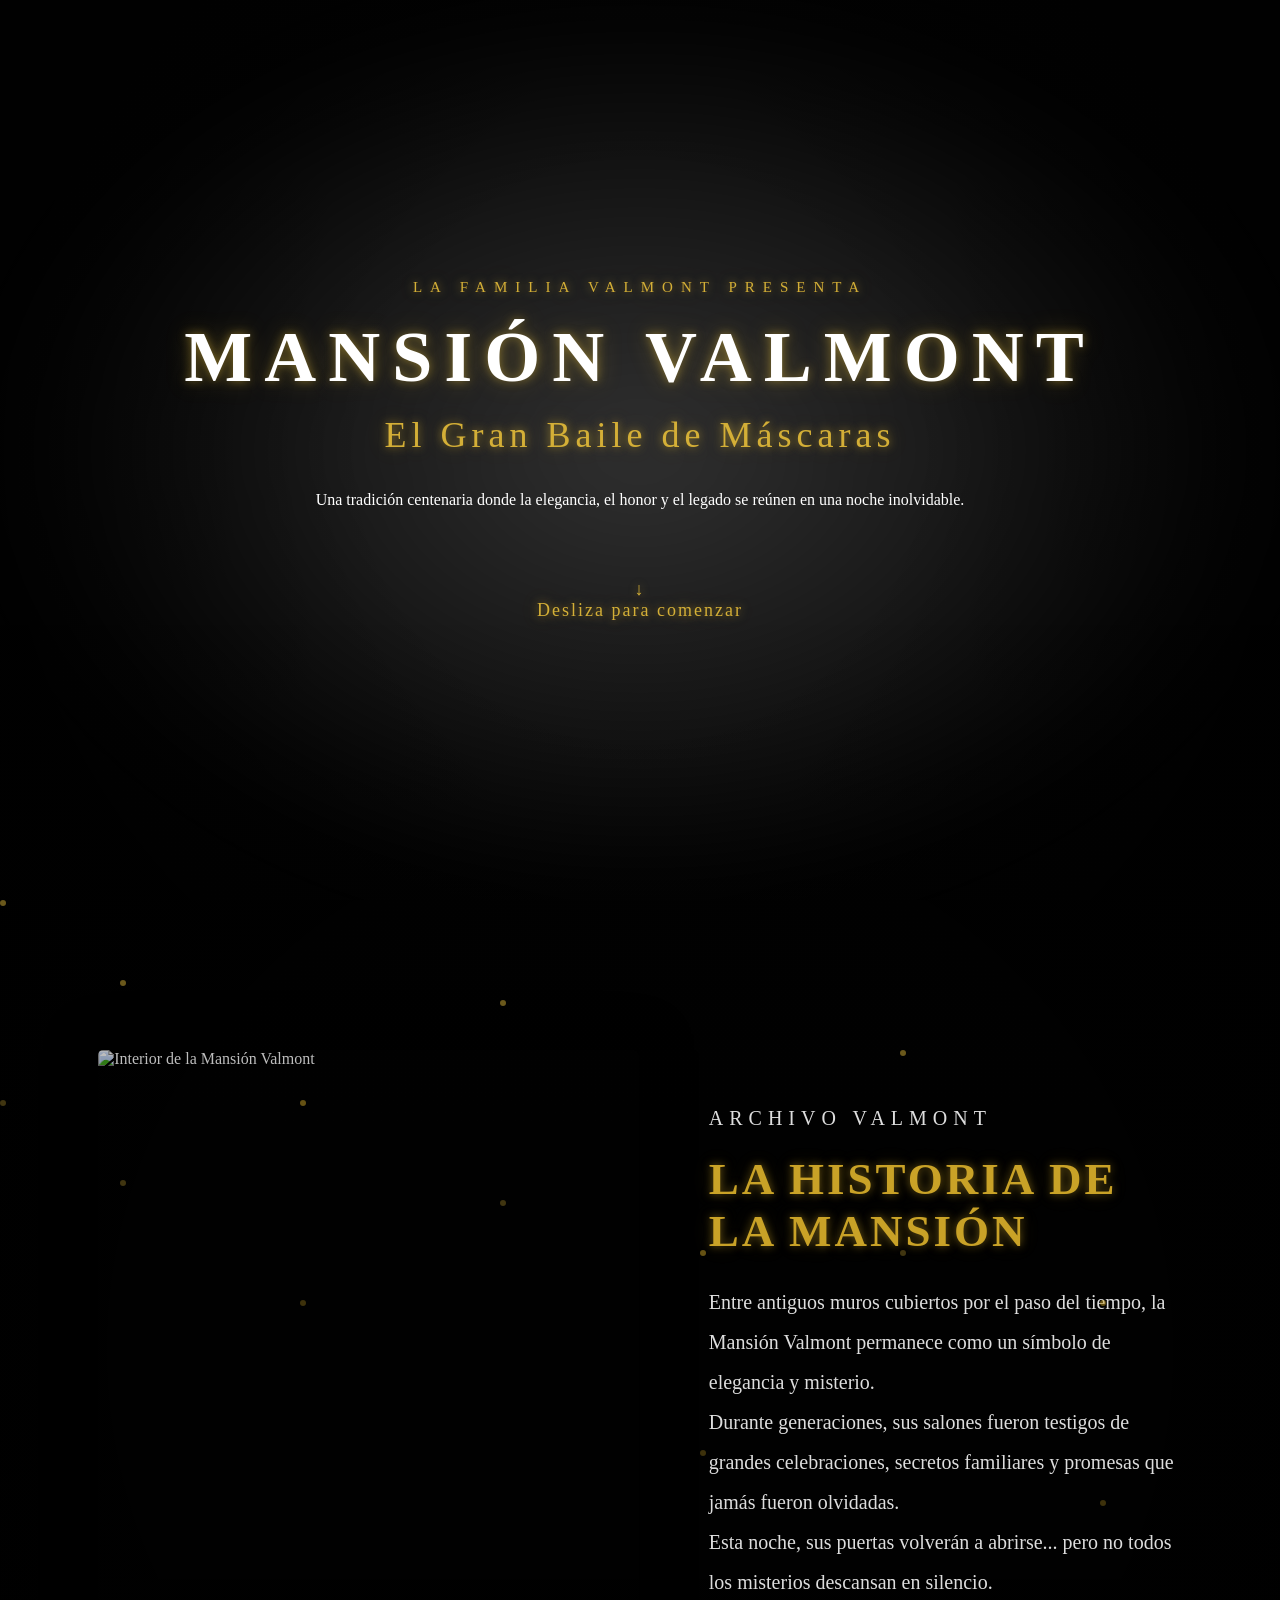
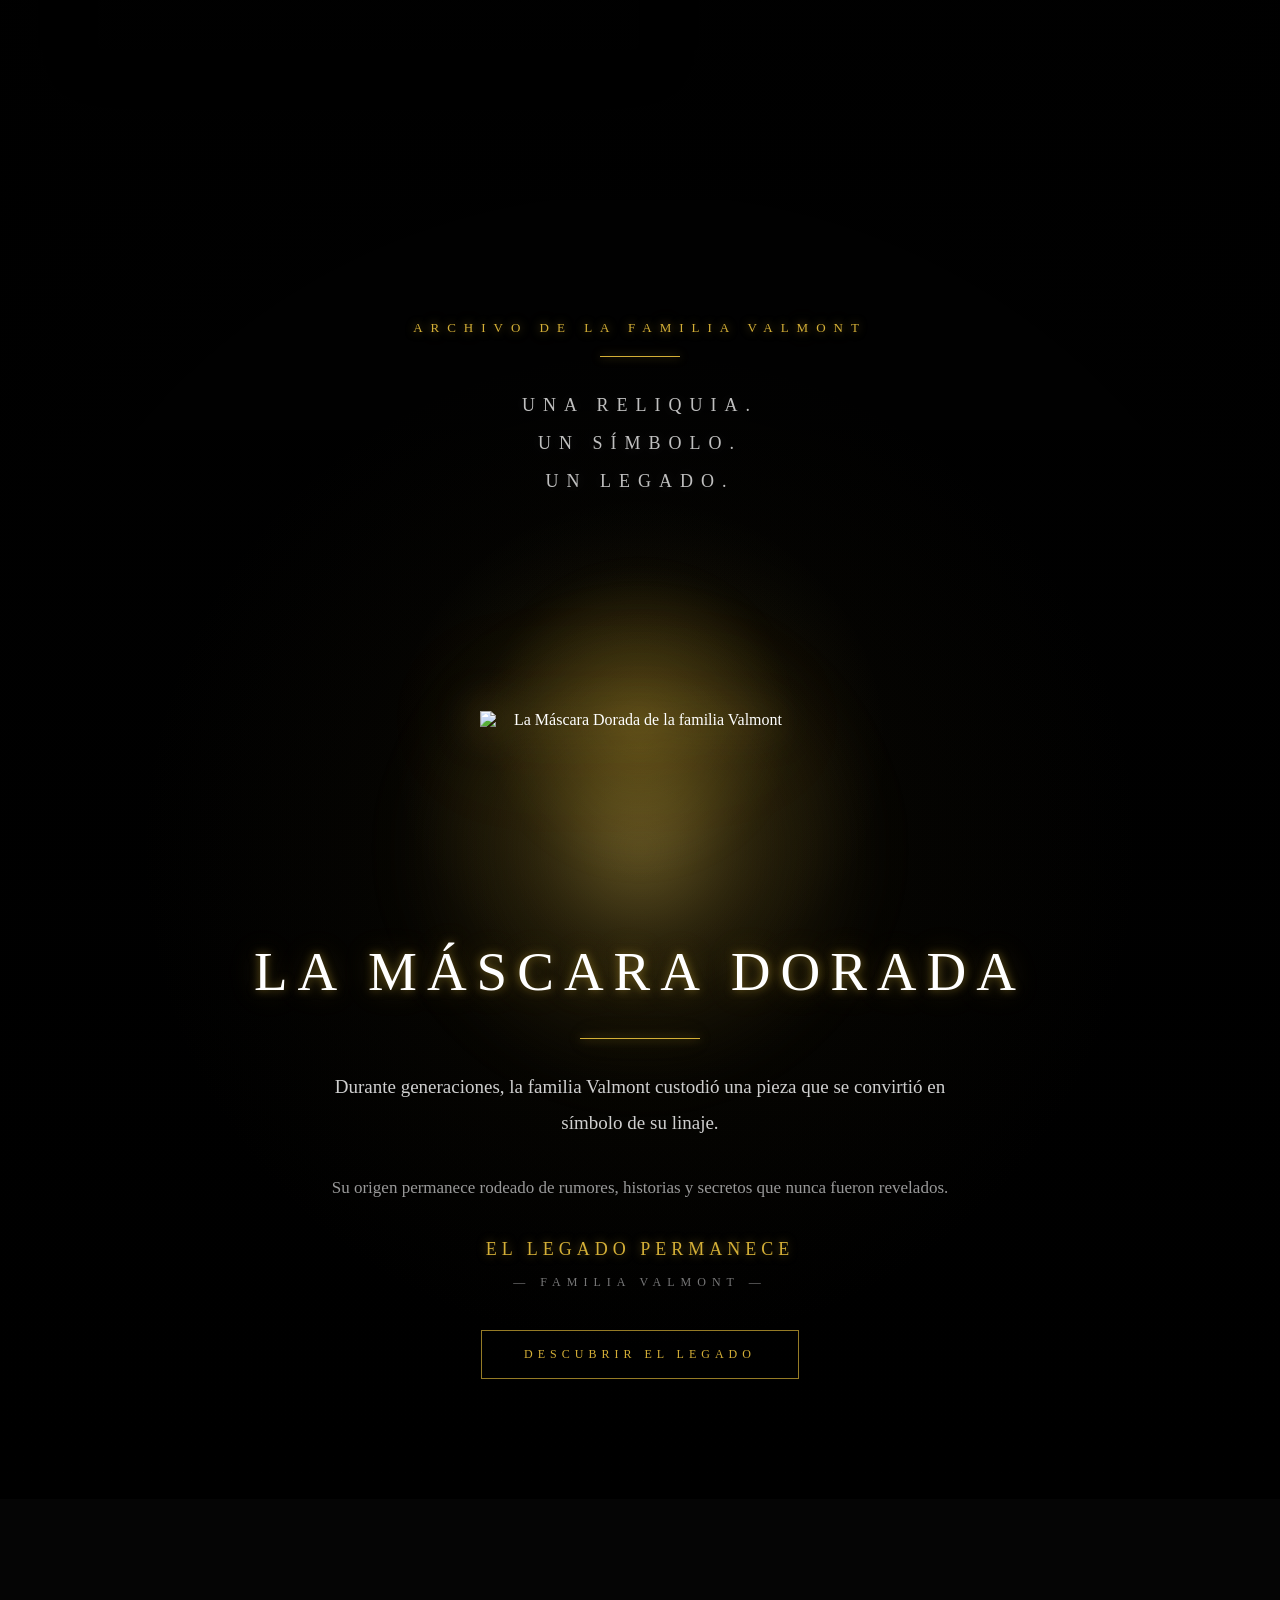
==== commit d0486b40: "Update index.html" ====
--- a/index.html
+++ b/index.html
@@ -17,10 +17,7 @@
 
 <body>
 
-<img src="mansion-valmor.png" alt="Mansión Valmont">
-<img src="interior.png" alt="Interior">
-<img src="mansion.jpg" alt="Mansión">
-<img src="mascara.png" alt="Máscara">
+
     <!-- =====================================================
          MÚSICA
     ====================================================== -->
@@ -29,7 +26,7 @@
         <source src="./musica/heads-will-roll.mp3" type="audio/mpeg">
     </audio>
 
-<audio src="heads-will-roll.mp3" controls></audio>
+
     
 
     <!-- =====================================================
